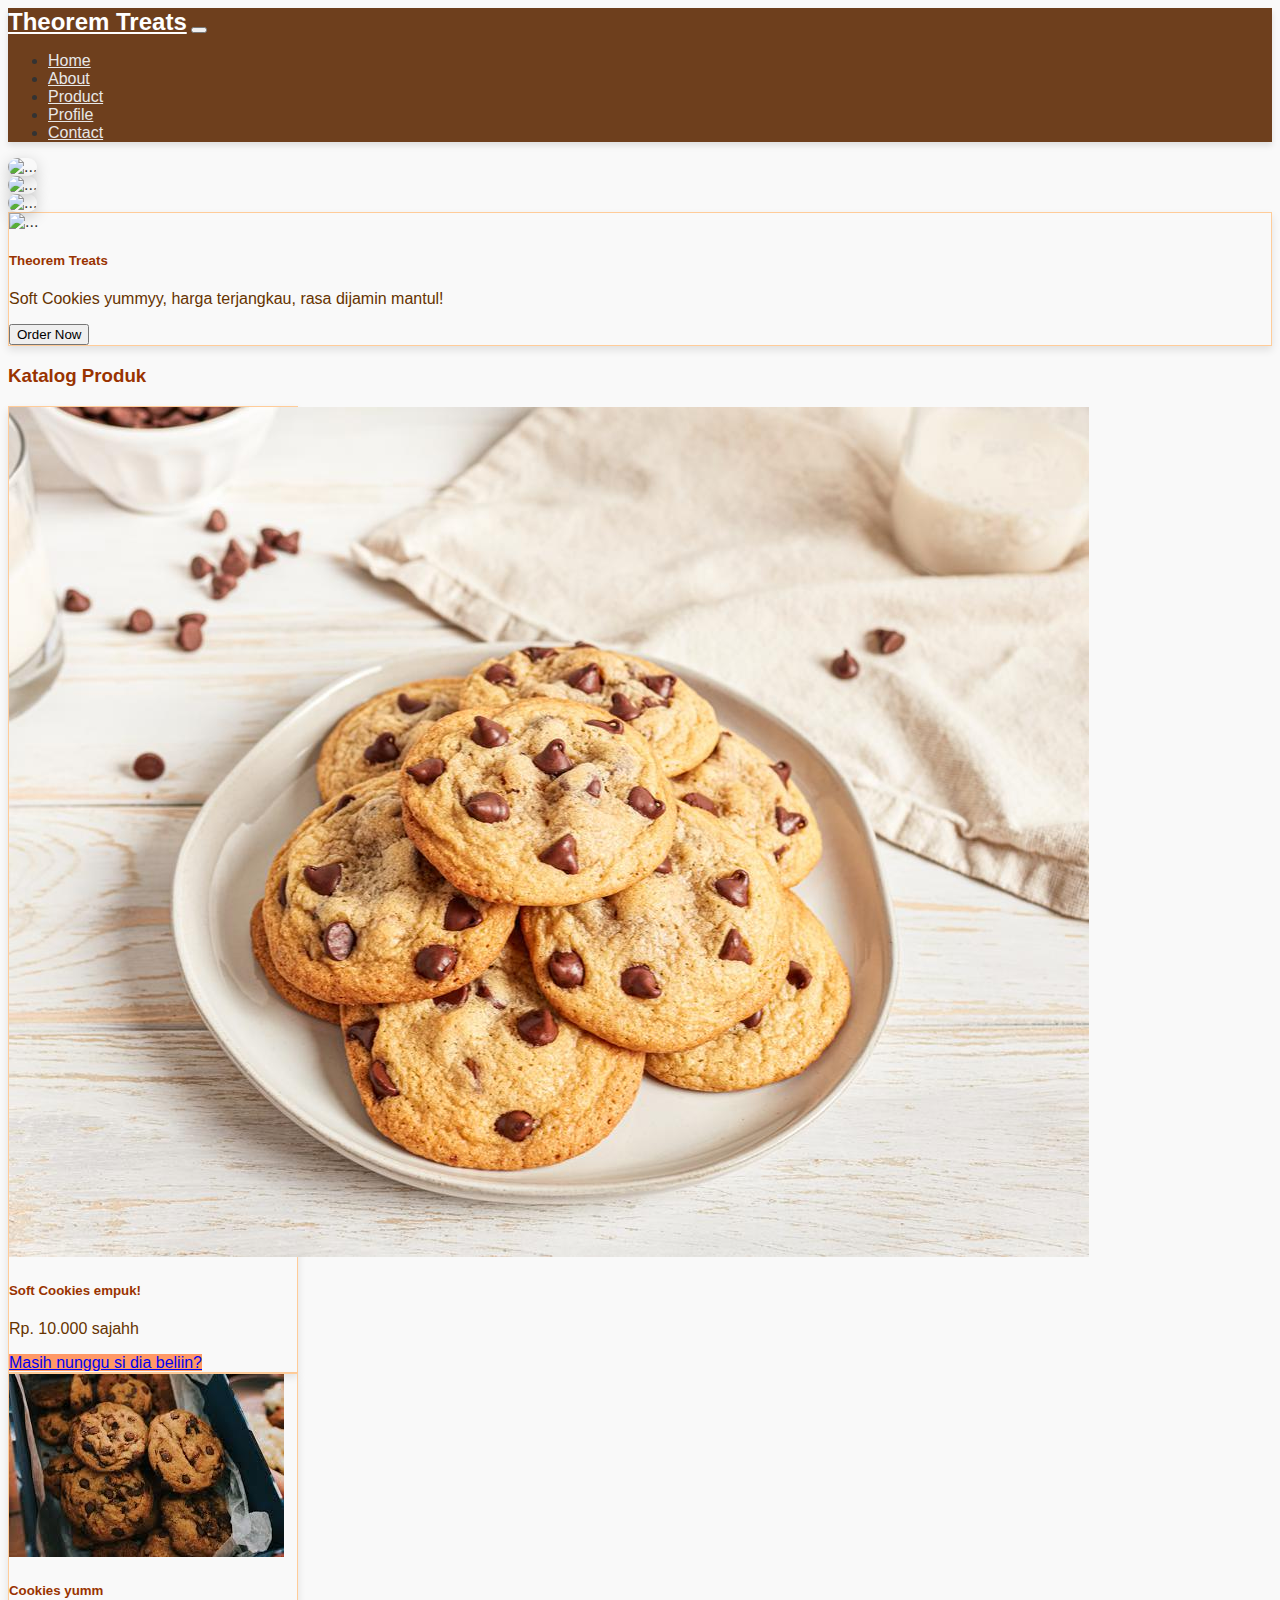
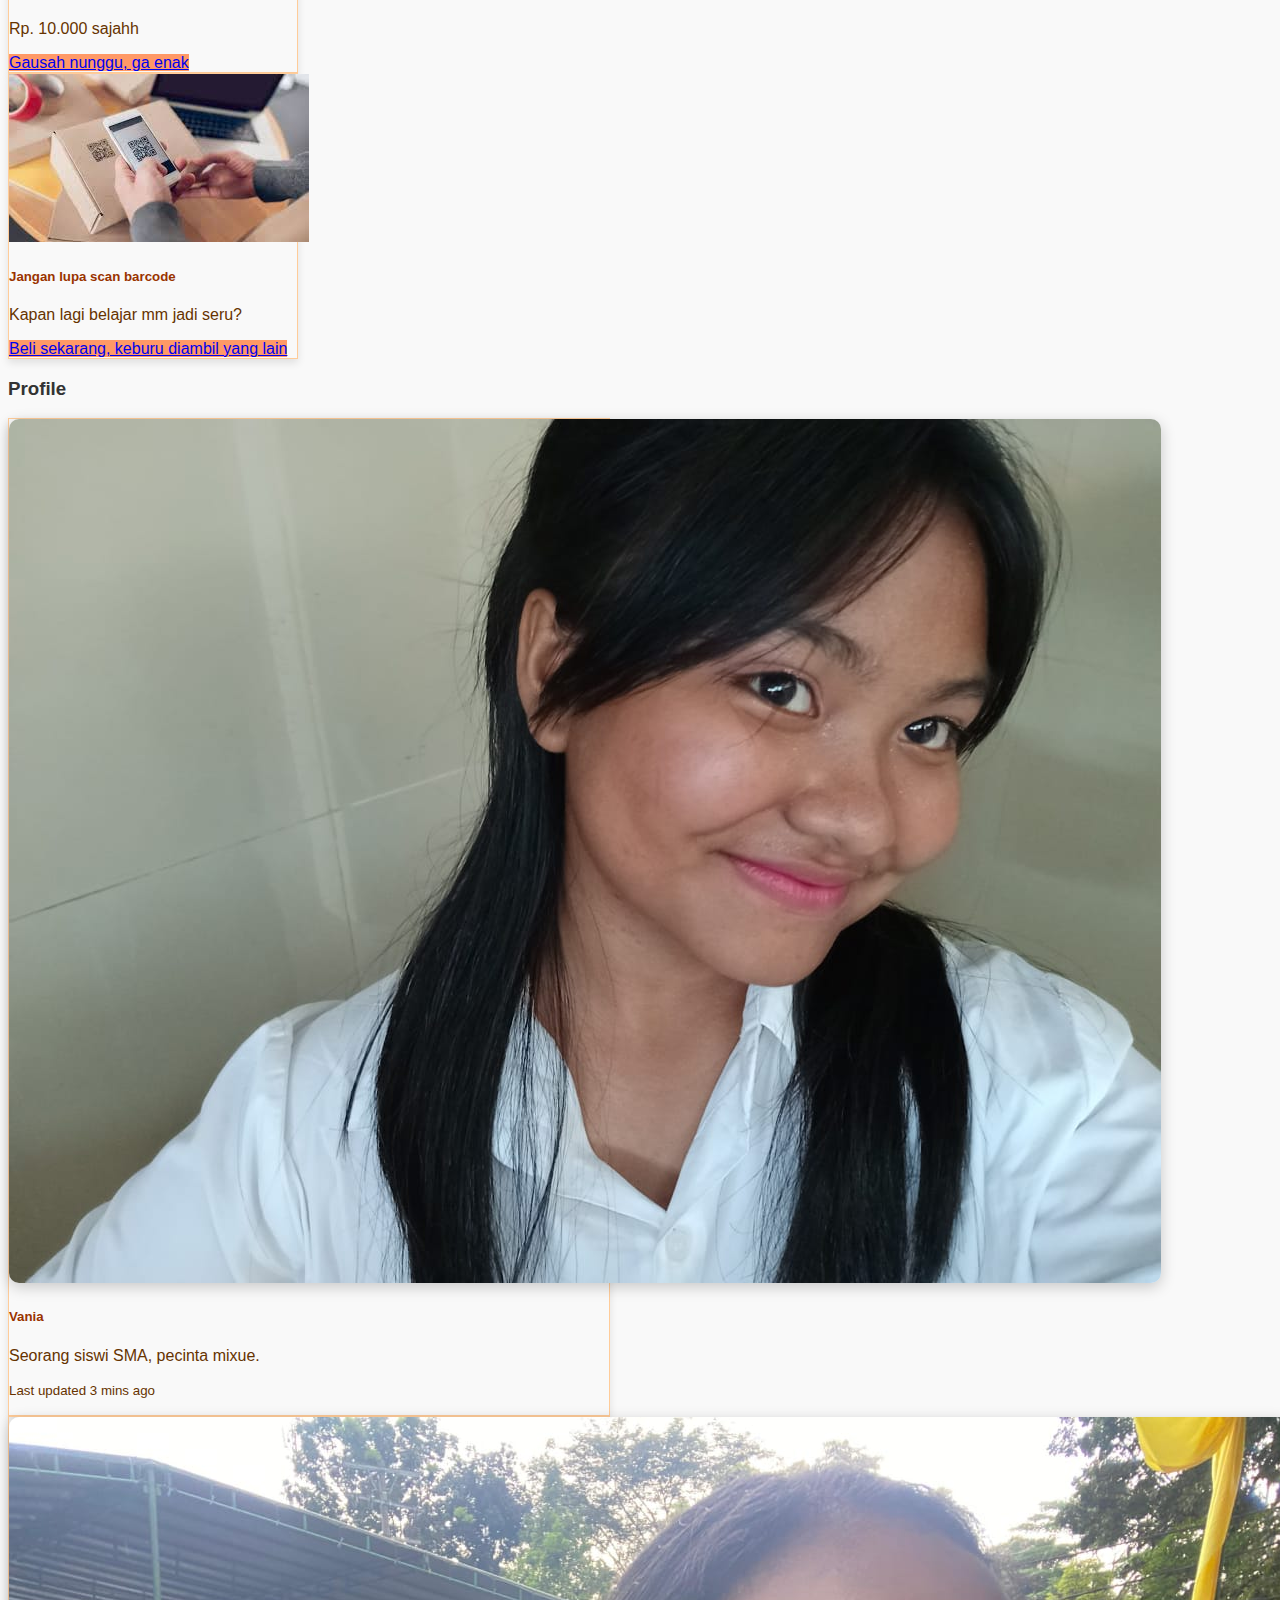
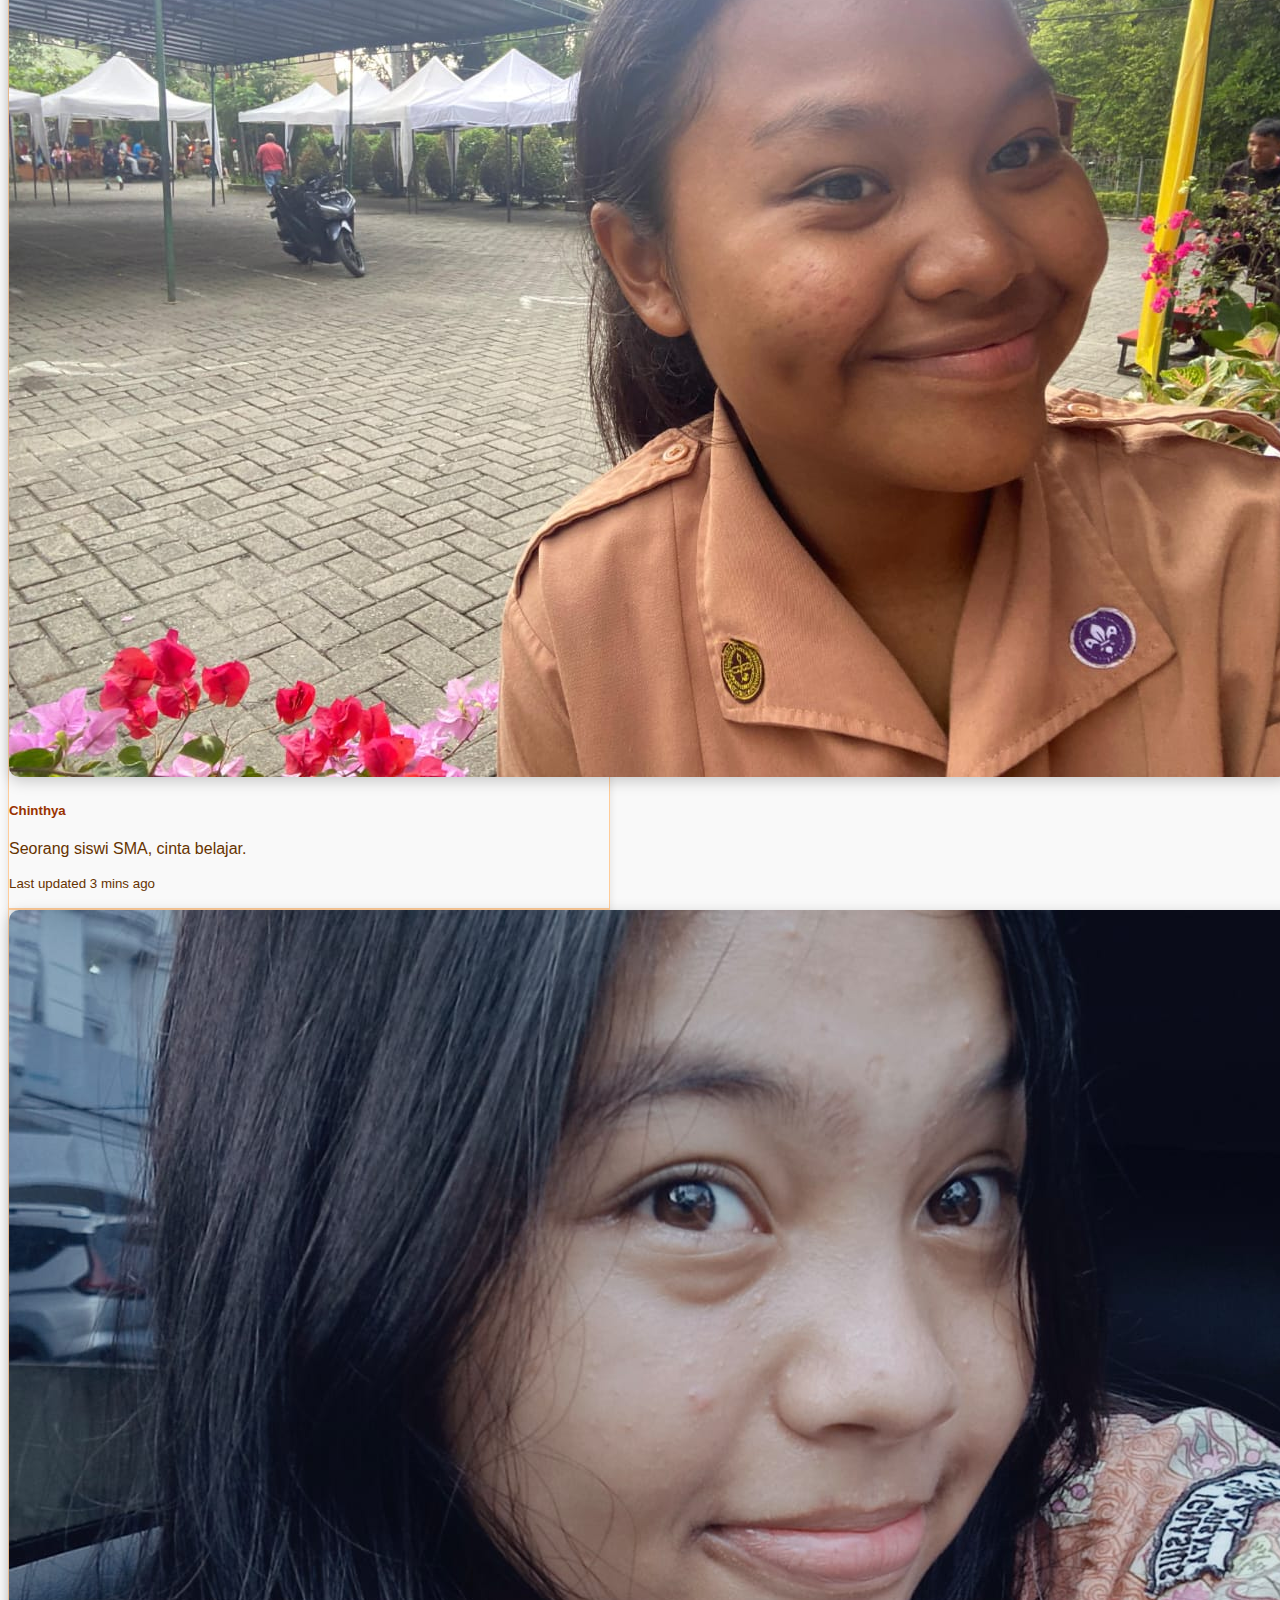
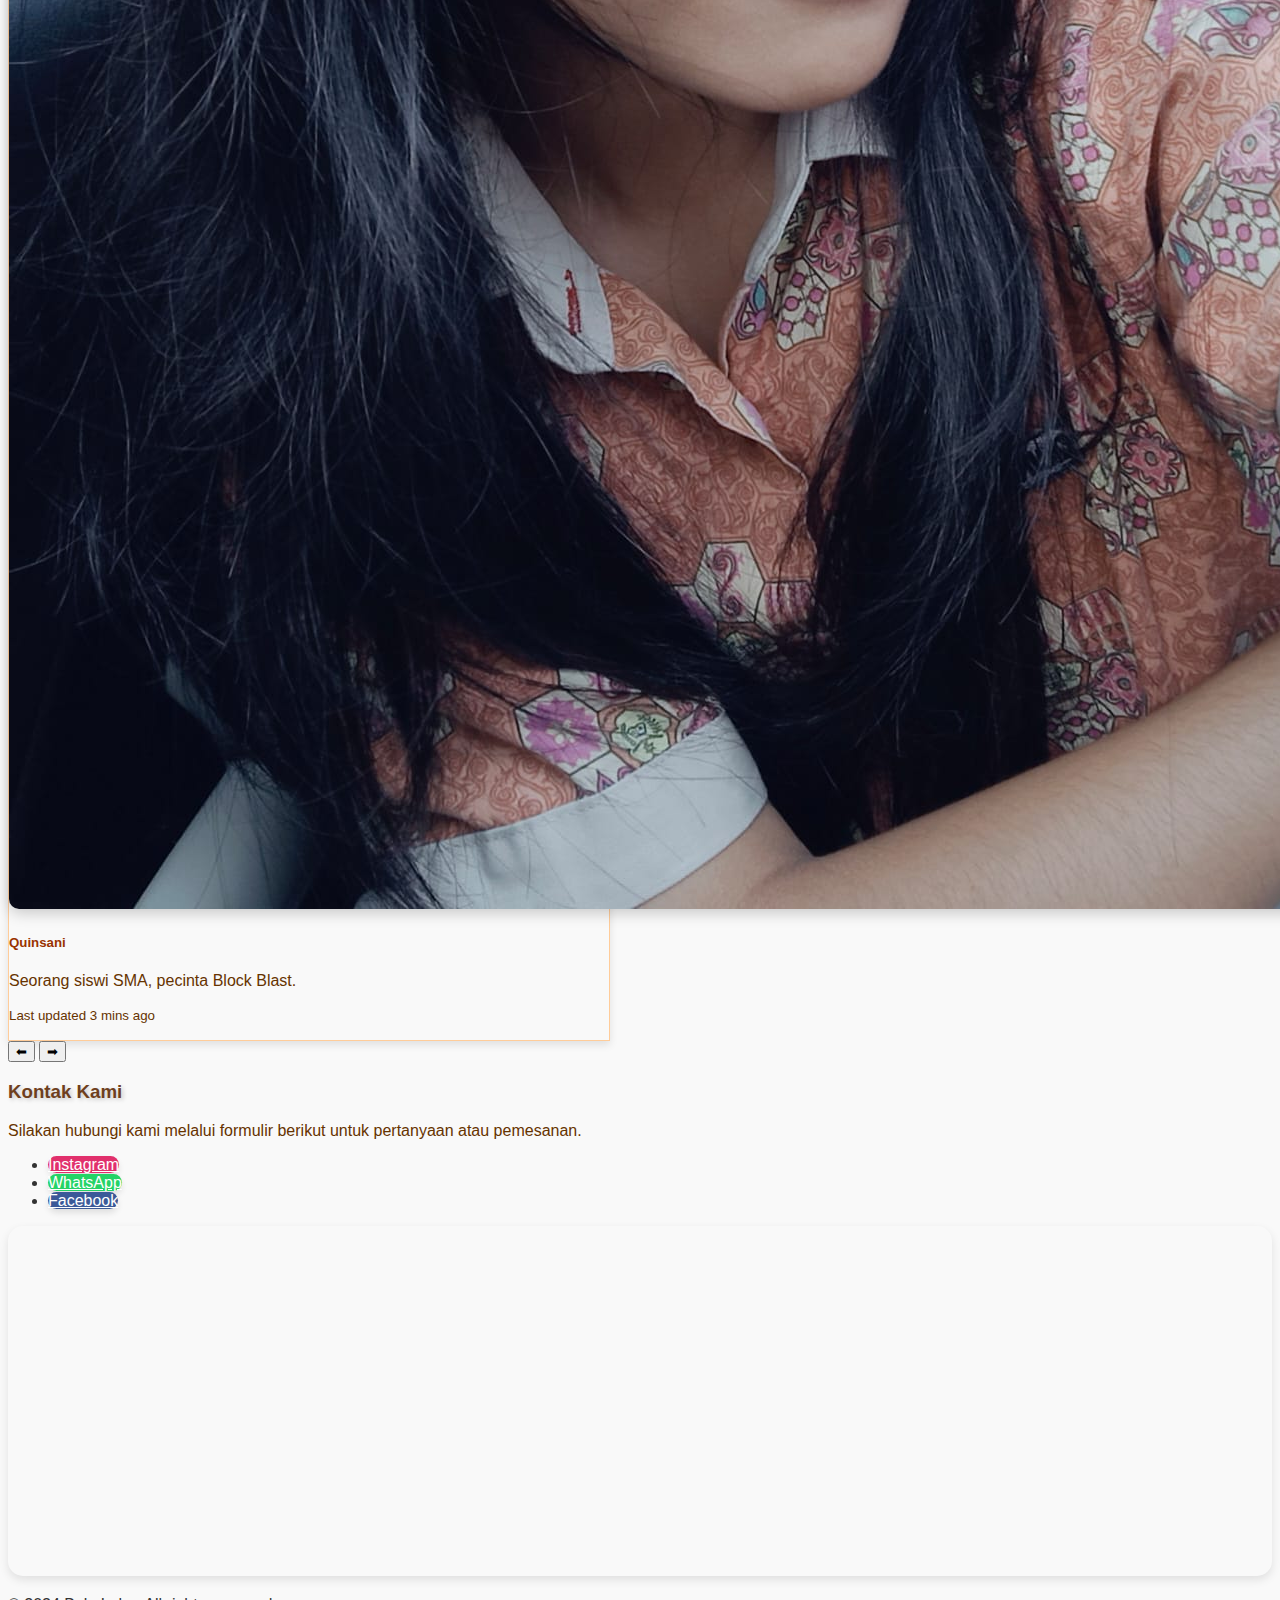
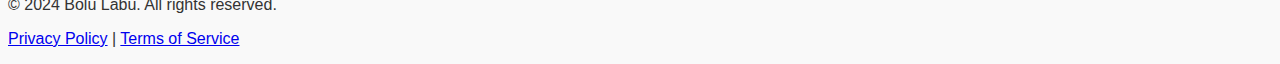
==== index.html @ 500af613 "Add files via upload" ====
<!doctype html>
<html lang="en">
  <head>
    <meta charset="utf-8">
    <meta name="viewport" content="width=device-width, initial-scale=1">
    <title>Bootstrap demo</title>
    <link rel="stylesheet" href="style.css">
    <link href="https://cdn.jsdelivr.net/npm/bootstrap@5.2.3/dist/css/bootstrap.min.css" rel="stylesheet" integrity="sha384-rbsA2VBKQhggwzxH7pPCaAqO46MgnOM80zW1RWuH61DGLwZJEdK2Kadq2F9CUG65" crossorigin="anonymous">
  </head>
  <body>
    <!-- Navbar -->
    <nav class="navbar navbar-expand-lg sticky-top">
        <div class="container-fluid">
          <a class="navbar-brand" href="#">Theorem Treats</a>
          <button class="navbar-toggler" type="button" data-bs-toggle="collapse" data-bs-target="#navbarNav" aria-controls="navbarNav" aria-expanded="false" aria-label="Toggle navigation">
            <span class="navbar-toggler-icon"></span>
          </button>
          <div class="collapse navbar-collapse" id="navbarNav">
            <ul class="navbar-nav ms-auto">
              <li class="nav-item">
                <a class="nav-link active" aria-current="page" href="#">Home</a>
              </li>
              <li class="nav-item">
                <a class="nav-link" href="#About">About</a>
              </li>
              <li class="nav-item">
                <a class="nav-link" href="#Product">Product</a>
              </li>
              <li class="nav-item">
                <a class="nav-link" href="#Profile">Profile</a>
              </li>
              <li class="nav-item">
                <a class="nav-link" href="#Contact">Contact</a>
              </li>
          
            </ul>
          </div>
        </div>
      </nav>
      <!-- end navbar -->

      <!-- carousel -->
      <div id="carouselExampleSlidesOnly" class="carousel slide" data-bs-ride="carousel">
        <div class="carousel-inner">
          <div class="carousel-item active">
            <img src="https://www.masakapahariini.com/wp-content/uploads/2023/04/soft-cookies-for-iftar-32-25.jpg" class="d-block w-100 gambar" alt="...">
          </div>
          <div class="carousel-item">
            <img src="https://cdn1-production-images-kly.akamaized.net/NJUC1_rwZcfgWYYFrRgMcb7hQTE=/1x101:1000x664/500x281/filters:quality(75):strip_icc():format(webp)/kly-media-production/medias/3430462/original/017387300_1618544424-2021-04-15.jpg" class="d-block w-100 gambar" alt="...">
          </div>
          <div class="carousel-item">
            <img src="https://cdn0-production-images-kly.akamaized.net/ht8zKv_EkVjez6x0oNwvCixuyV4=/800x450/smart/filters:quality(75):strip_icc():format(webp)/kly-media-production/medias/3131206/original/038804000_1589771006-shutterstock_1147305941.jpg" class="d-block w-100 gambar" alt="...">
          </div>
        </div>
      </div>
       <!-- end carousel -->

       <!-- deskripsi produk -->
        <div class="container my-3" id="About">
       <div class="card mb-3" >
        <div class="row g-0">
          <div class="col-md-6">
            <img src="https://akcdn.detik.net.id/visual/2024/02/01/ilustrasi-cookies_43.jpeg?w=720&q=90" class="img-fluid rounded-start" alt="...">
          </div>
          <div class="col-md-6">
            <div class="card-body">
              <h5 class="card-title">Theorem Treats</h5>
              <p class="card-text">Soft Cookies yummyy, harga terjangkau, rasa dijamin mantul!</p>
              <button type="button" class="btn btn-warning">Order Now</button>
            </div>
          </div>
        </div>
      </div>
    </div>
        <!-- end deskripsi produk -->

         <!-- produk -->
          <div class="container my-5" id="Product">
            <h3 class="text-center">Katalog Produk</h3>
            <div class="container text-center">
                <div class="row">
                  <div class="col">
                    <div class="card  mx-auto" style="width: 18rem;">
                        <img src="foto produk (1).jpg" class="card-img-top" alt="...">
                        <div class="card-body">
                          <h5 class="card-title">Soft Cookies empuk!</h5>
                          <p class="card-text">Rp. 10.000 sajahh</p>
                          <a href="#" class="btn btn-primary">Masih nunggu si dia beliin?</a>
                        </div>
                      </div>
                  </div>
                  <div class="col">
                    <div class="card mx-auto" style="width: 18rem;">
                        <img src="f.produk.jpg" class="card-img-top" alt="...">
                        <div class="card-body">
                          <h5 class="card-title">Cookies yumm</h5>
                          <p class="card-text">Rp. 10.000 sajahh</p>
                          <a href="#" class="btn btn-primary">Gausah nunggu, ga enak</a>
                        </div>
                      </div>
                  </div>
                  <div class="col">
                    <div class="card mx-auto" style="width: 18rem;">
                        <img src="kemasan.jpg" class="card-img-top" alt="...">
                        <div class="card-body">
                          <h5 class="card-title">Jangan lupa scan barcode</h5>
                          <p class="card-text">Kapan lagi belajar mm jadi seru?</p>
                          <a href="#" class="btn btn-primary">Beli sekarang, keburu diambil yang lain</a>
                        </div>
                      </div>
                  </div>
                </div>
              </div>
        </div>
          <!-- end porduk -->

          <!-- profile -->
  <h3 class="text-center mb-3" id="Profile">Profile</h3>

  <div class="container">
        <div id="cardCarousel" class="carousel slide" data-bs-ride="carousel" item id="Profile">
          <div class="carousel-inner">
            <!-- Carousel Item 1 -->
            <div class="carousel-item active">
              <div class="card mb-3 mx-auto" style="max-width: 600px;">
                <img src="profil-vania.jpeg" class="card-img-top" alt="...">
                <div class="card-body">
                  <h5 class="card-title">Vania</h5>
                  <p class="card-text">Seorang siswi SMA, pecinta mixue.</p>
                  <p class="card-text"><small class="text-body-secondary">Last updated 3 mins ago</small></p>
                </div>
              </div>
            </div>
            <!-- Carousel Item 2 -->
            <div class="carousel-item">
              <div class="card mb-3 mx-auto" style="max-width: 600px;">
                <img src="profil-chinthya.jpeg" class="card-img-top" alt="...">
                <div class="card-body">
                  <h5 class="card-title">Chinthya</h5>
                  <p class="card-text">Seorang siswi SMA, cinta belajar.</p>
                  <p class="card-text"><small class="text-body-secondary">Last updated 3 mins ago</small></p>
                </div>
              </div>
            </div>
            <!-- Item 3 -->
            <div class="carousel-item">
            <div class="card mb-3 mx-auto" style="max-width: 600px;">
              <img src="profil-quinsani.jpeg" class="card-img-top" alt="...">
              <div class="card-body">
                <h5 class="card-title">Quinsani</h5>
                <p class="card-text">Seorang siswi SMA, pecinta Block Blast.
</p>
                <p class="card-text"><small class="text-body-secondary">Last updated 3 mins ago</small></p>
              </div>
            </div>
            </div>
          </div>
          <!-- Controls -->
          <button class="carousel-control-prev" type="button" data-bs-target="#cardCarousel" data-bs-slide="prev">
            <span class="btn">⬅</span>
          </button>
          <button class="carousel-control-next" type="button" data-bs-target="#cardCarousel" data-bs-slide="next">
            <span class="btn">➡</span>
          </button>
        </div>
        </div>
        </div>

<!-- end profile -->

<!-- Form Kontak -->
<div class="container my-5" id="Contact">
<h3 class="text-center" id="kontak" style="color: #6e3f1d; font-weight: bold; text-shadow: 2px 2px 4px rgba(0, 0, 0, 0.2);">
  Kontak Kami
</h3>
<p class="text-center mb-4" style="color: #663300;">
  Silakan hubungi kami melalui formulir berikut untuk pertanyaan atau pemesanan.
</p>
<div class="row justify-content-center">
  <div class="col-md-6 mb-4">
    <ul class="list-group list-group-flush">
      <li class="list-group-item text-center">
        <a href="https://instagram.com" class="btn d-flex align-items-center justify-content-center" style="background-color: #E1306C; color: #fff; border-radius: 25px; box-shadow: 0px 4px 6px rgba(0, 0, 0, 0.1);">
          <i class="fab fa-instagram me-2"></i> Instagram
        </a>
      </li>
      <li class="list-group-item text-center">
        <a href="https://wa.me/+6282183919597" class="btn d-flex align-items-center justify-content-center" style="background-color: #25D366; color: #fff; border-radius: 25px; box-shadow: 0px 4px 6px rgba(0, 0, 0, 0.1);">
          <i class="fab fa-whatsapp me-2"></i> WhatsApp
        </a>
      </li>
      <li class="list-group-item text-center">
        <a href="https://facebook.com" class="btn d-flex align-items-center justify-content-center" style="background-color: #3b5998; color: #fff; border-radius: 25px; box-shadow: 0px 4px 6px rgba(0, 0, 0, 0.1);">
          <i class="fab fa-facebook-f me-2"></i> Facebook
        </a>
      </li>
    </ul>
  </div>
  <div class="col-md-6">
    <iframe
      src="https://www.google.com/maps/embed?pb=!1m18!1m12!1m3!1d63713.56089123003!2d98.5971571388842!3d3.565014380695703!2m3!1f0!2f0!3f0!3m2!1i1024!2i768!4f13.1!3m3!1m2!1s0x30313b0042177ff3%3A0xa533ed3ae56f5975!2sSMA%20ST.IGNASIUS%20MEDAN!5e0!3m2!1sen!2sid!4v1732552802560!5m2!1sen!2sid"
      width="100%" height="350" style="border: 0; border-radius: 15px; box-shadow: 0px 4px 10px rgba(0, 0, 0, 0.1);"
      allowfullscreen="" loading="lazy" referrerpolicy="no-referrer-when-downgrade"></iframe>
  </div>
</div>
</div>

<!-- end kontak -->

<!-- Footer -->
<footer class="bg-dark text-white py-4">
  <div class="container text-center">
    <p class="mb-1">&copy; 2024 Bolu Labu. All rights reserved.</p>
    <p class="small">
      <a href="#" class="text-white text-decoration-none mx-2">Privacy Policy</a> |
      <a href="#" class="text-white text-decoration-none mx-2">Terms of Service</a>
    </p>
    <div class="mt-3">
      <a href="#" class="text-white mx-2"><i class="bi bi-facebook"></i></a>
      <a href="#" class="text-white mx-2"><i class="bi bi-instagram"></i></a>
      <a href="#" class="text-white mx-2"><i class="bi bi-twitter"></i></a>
    </div>
  </div>
</footer>
<!-- end Footer -->
    <script src="https://cdn.jsdelivr.net/npm/bootstrap@5.2.3/dist/js/bootstrap.bundle.min.js" integrity="sha384-kenU1KFdBIe4zVF0s0G1M5b4hcpxyD9F7jL+jjXkk+Q2h455rYXK/7HAuoJl+0I4" crossorigin="anonymous"></script>
  </body>
</html>
---- style.css ----
/* Global Styles */
body {
    font-family: 'Arial', sans-serif;
    background-color: #f9f9f9;
    color: #333;
}

html {
    scroll-behavior: smooth;
    scroll-padding-top: 70px;
}

/* Navbar */
.navbar {
    background-color: #6e3f1d;
    box-shadow: 0px 4px 6px rgba(0, 0, 0, 0.1);
}

.navbar .navbar-brand {
    font-size: 1.5rem;
    color: #fff;
    font-weight: bold;
}

.navbar .nav-link {
    color: #e8e8e8;
}

.navbar .nav-link:hover {
    color: #fff;
    font-weight: bold;
}

/* Carousel */
.carousel-inner img {
    border-radius: 10px;
    box-shadow: 0px 4px 15px rgba(0, 0, 0, 0.2);
    object-fit: cover;
}

/* Card Styles */
.card {
    border: 1px solid #ffcc99;
    box-shadow: 0px 4px 8px rgba(0, 0, 0, 0.1);
}

/* Hover Effect untuk Card */
.card:hover {
    transform: translateY(-5px);
    box-shadow: 0px 6px 12px rgba(0, 0, 0, 0.2); /* Bayangan lebih tegas saat hover */
    transition: transform 0.3s ease, box-shadow 0.3s ease;
}

/* Hover Effect untuk Gambar di Card */
.card img:hover {
    transform: scale(1.05);
    transition: transform 0.3s ease;
}

.card-title {
    color: #993300;
    font-weight: bold;
}

.card-text {
    color: #663300;
}

.btn-primary {
    background-color: #ff9966;
    border: none;
}

/* Hover Effect untuk Button Produk */
.btn-primary:hover {
    background-color: #ff6600;
    color: #fff;
    box-shadow: 0px 4px 6px rgba(0, 0, 0, 0.2); /* Efek bayangan pada tombol */
    transform: scale(1.05); /* Membuat tombol sedikit lebih besar saat hover */
    transition: transform 0.3s ease, background-color 0.3s ease, box-shadow 0.3s ease;
}

/* Style untuk Produk */
.container h3 {
    color: #993300;
    font-weight: bold;
}

/* Style untuk Profil */
#cardCarousel .card {
    border: 1px solid #ffcc99;
    box-shadow: 0px 4px 8px rgba(0, 0, 0, 0.1);
}

/* Tombol Sosial Media */
.btn {
    transition: all 0.3s ease;
}

.btn:hover {
    transform: scale(1.1);
    box-shadow: 0px 6px 10px rgba(0, 0, 0, 0.2);
    opacity: 0.9;
}

/* Kontak List */
.list-group-item {
    border: none;
    background-color: transparent;
}

/* Google Maps */
iframe {
    transition: all 0.3s ease;
}

iframe:hover {
    transform: scale(1.01);
    box-shadow: 0px 8px 12px rgba(0, 0, 0, 0.2);
}
.gambar{
    max-height: 100vh;
    object-fit: cover;
}
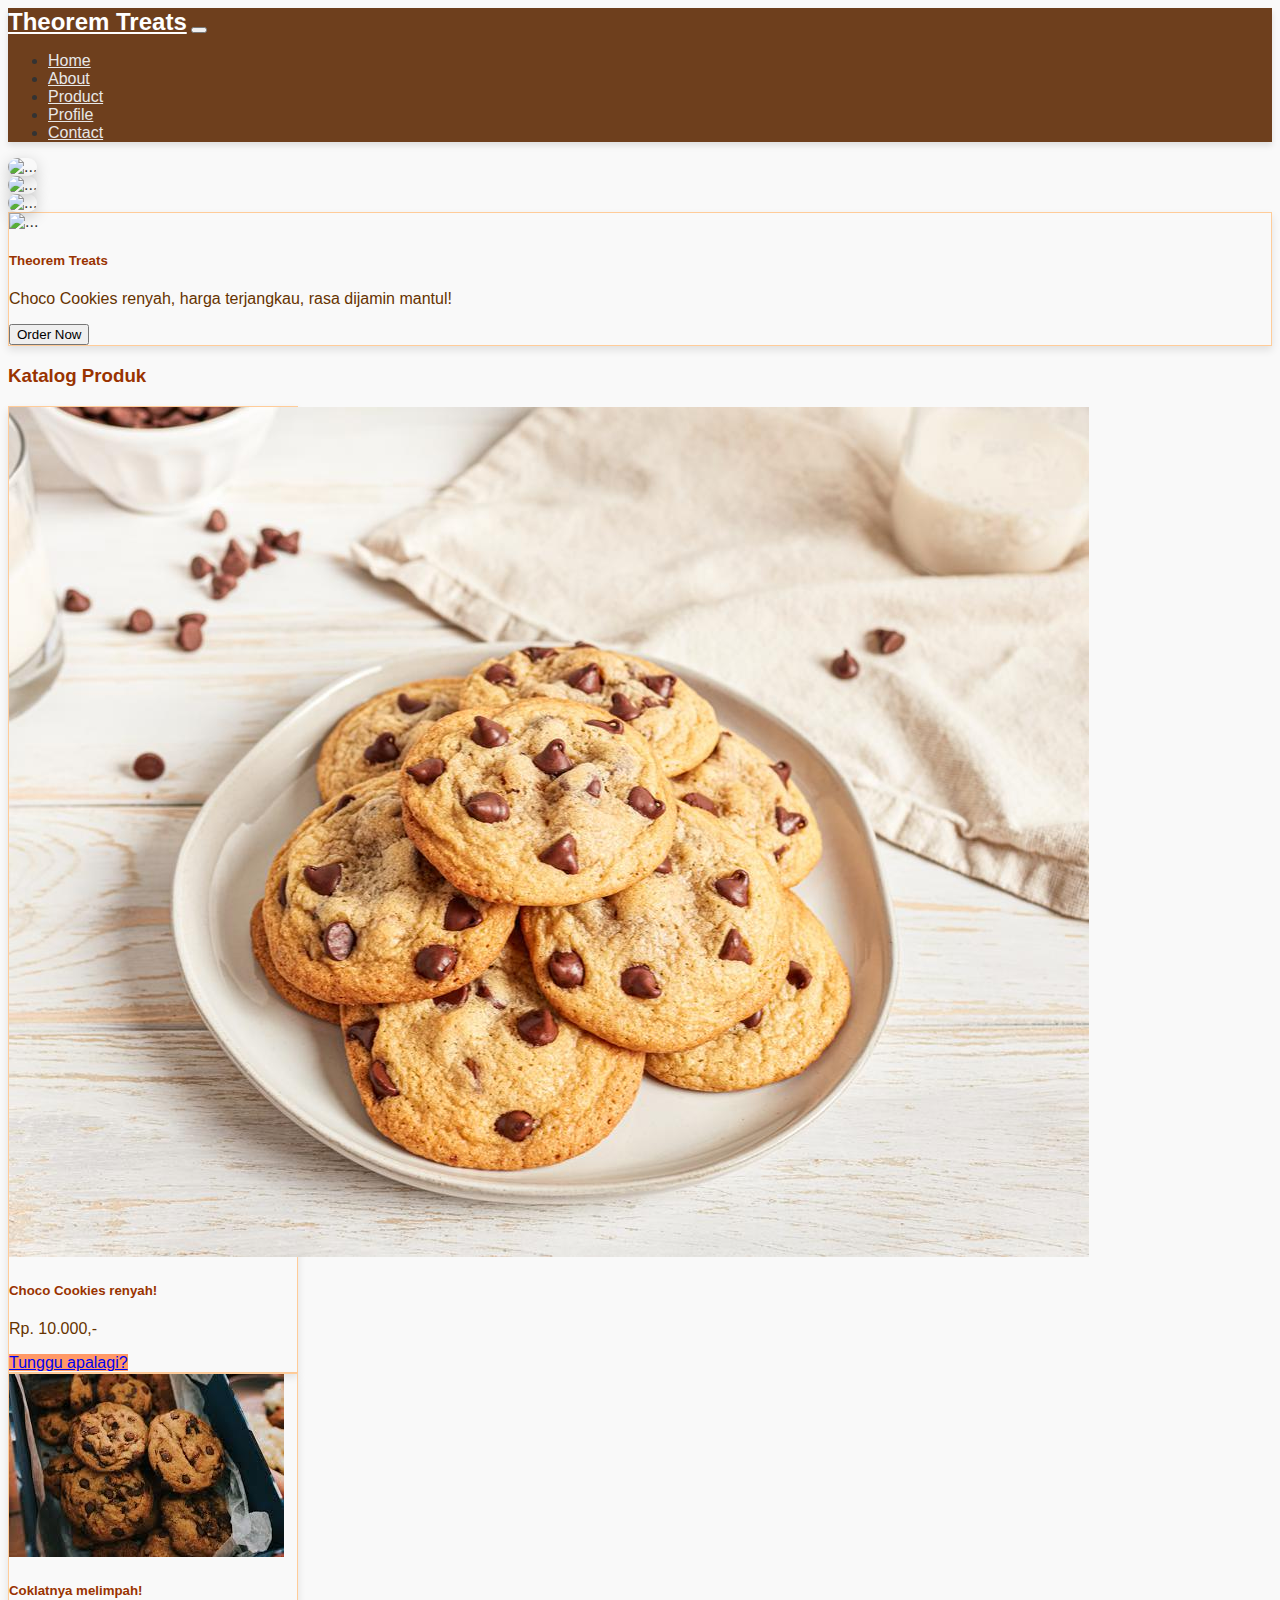
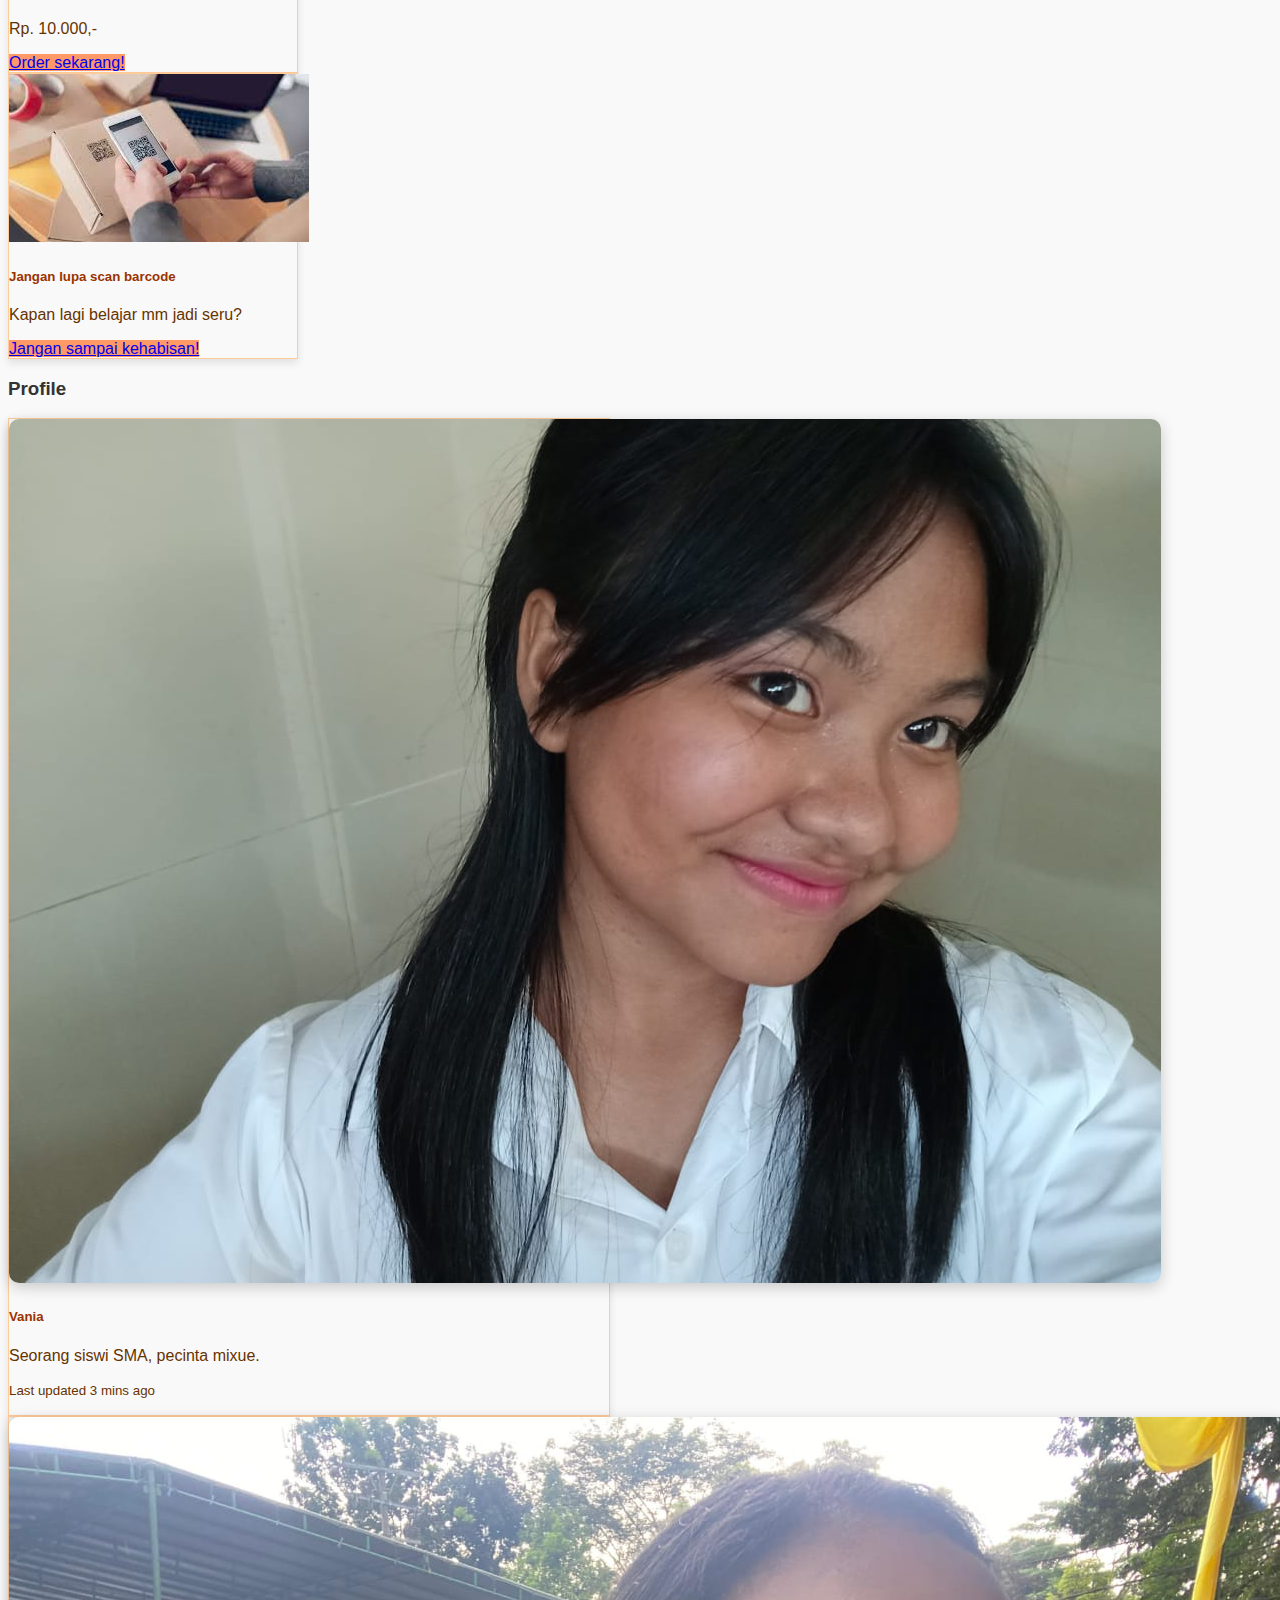
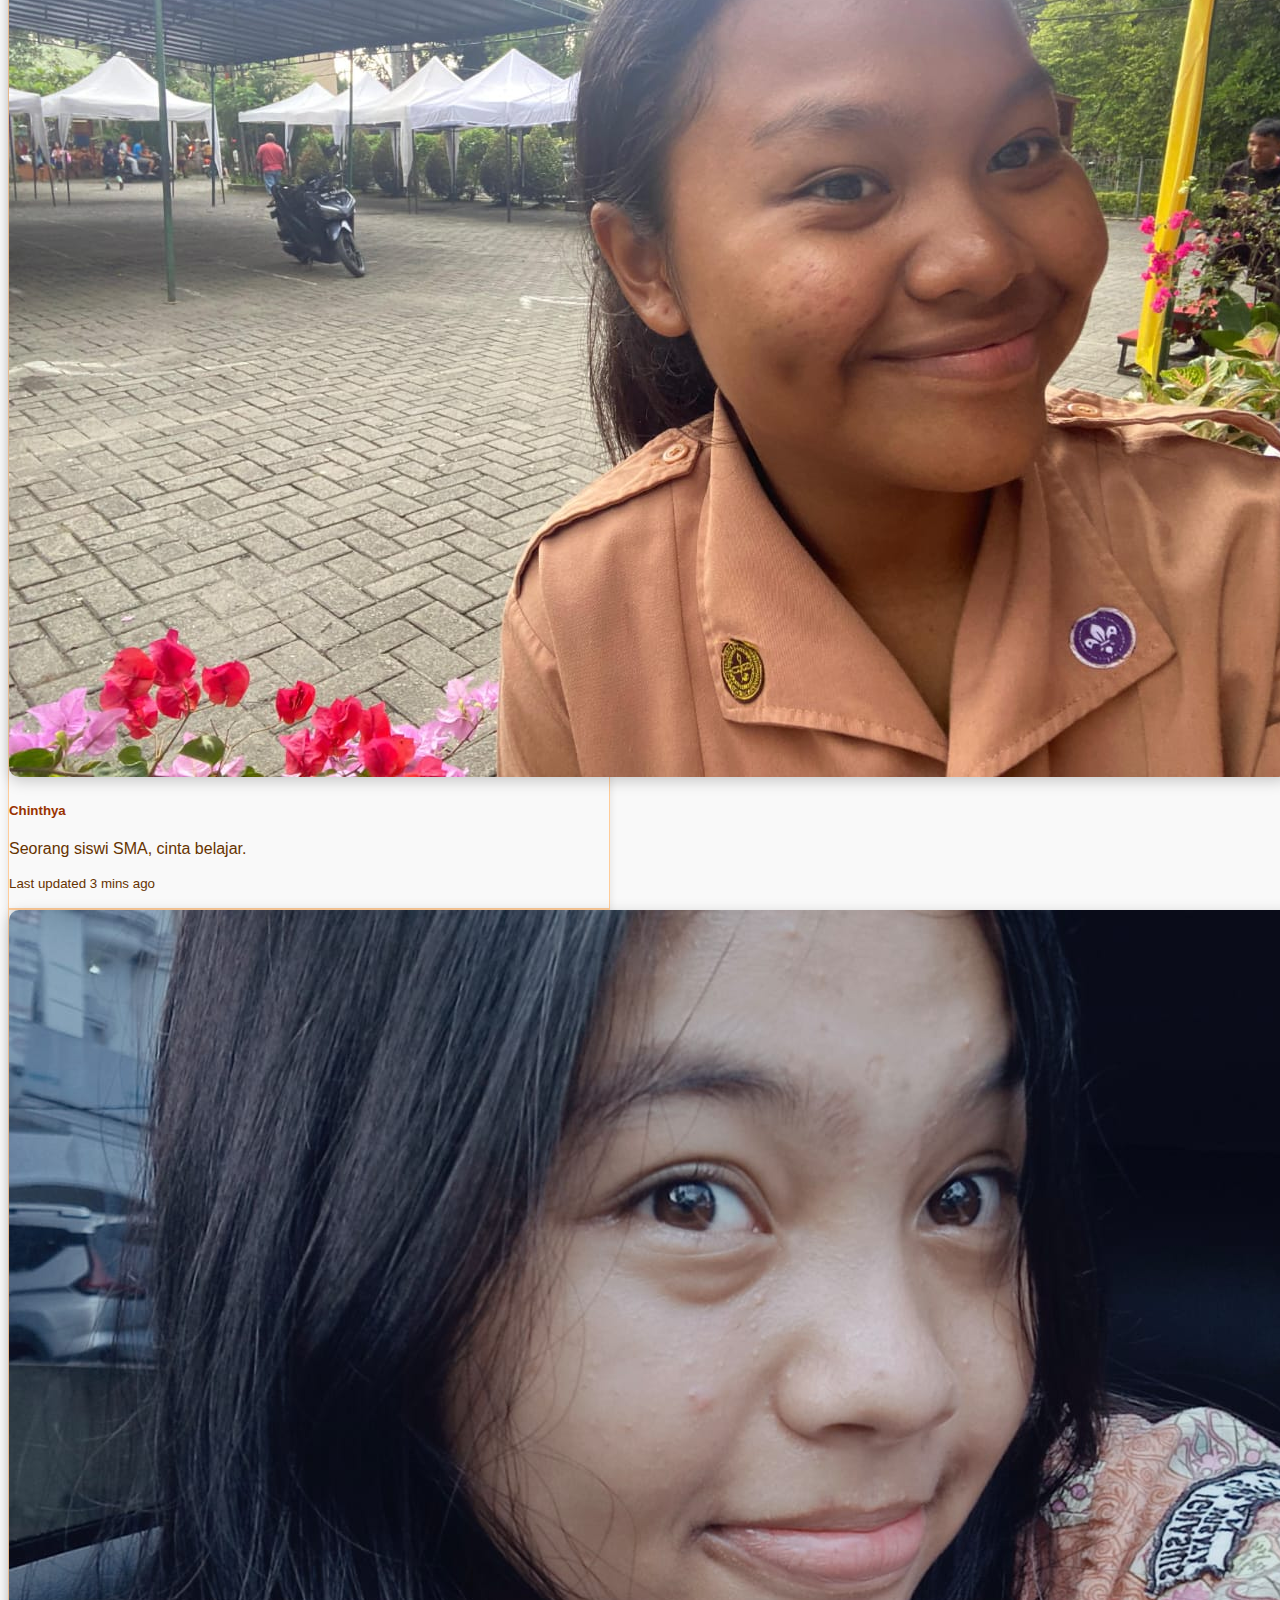
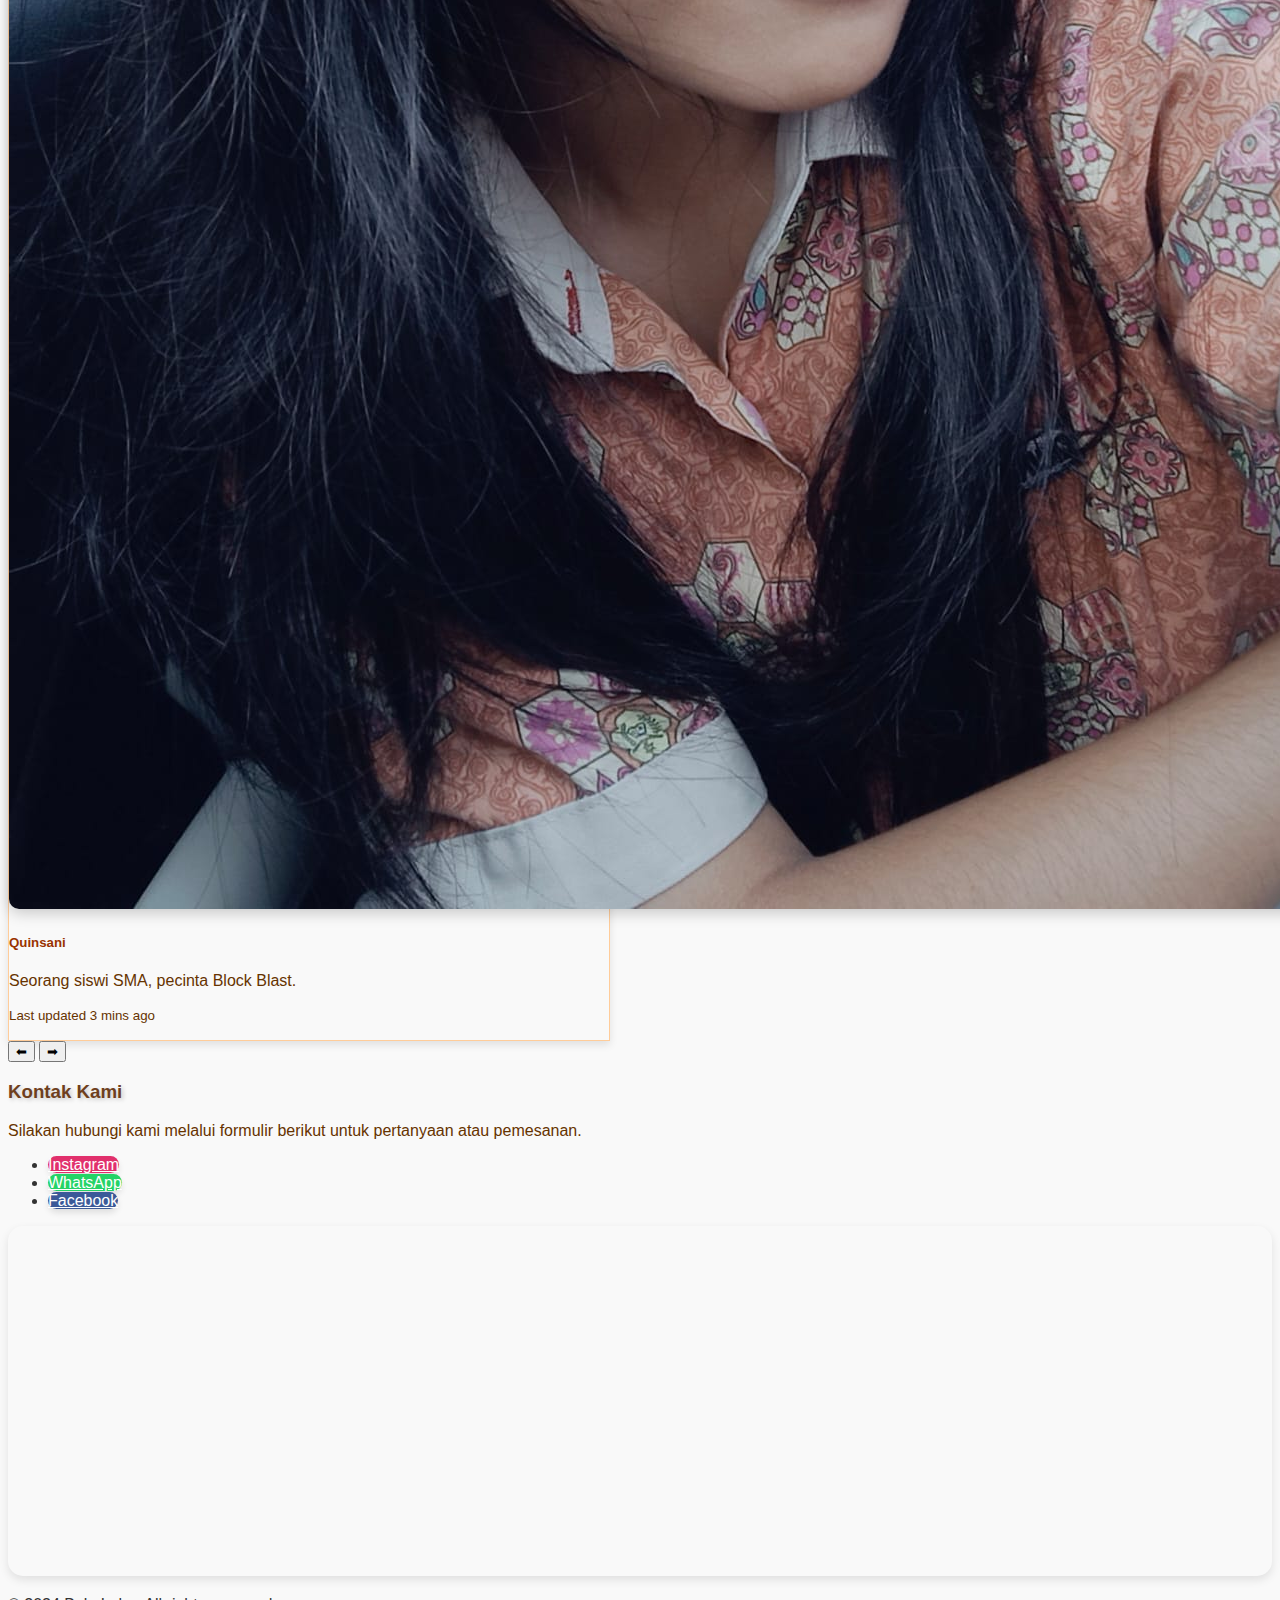
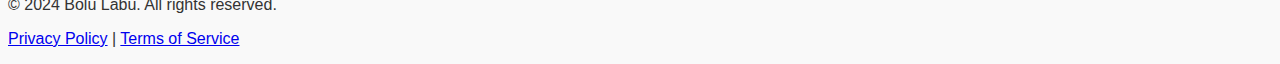
==== commit 032a646e: "Update index.html" ====
--- a/index.html
+++ b/index.html
@@ -65,7 +65,7 @@
           <div class="col-md-6">
             <div class="card-body">
               <h5 class="card-title">Theorem Treats</h5>
-              <p class="card-text">Soft Cookies yummyy, harga terjangkau, rasa dijamin mantul!</p>
+              <p class="card-text">Choco Cookies renyah, harga terjangkau, rasa dijamin mantul!</p>
               <button type="button" class="btn btn-warning">Order Now</button>
             </div>
           </div>
@@ -83,9 +83,9 @@
                     <div class="card  mx-auto" style="width: 18rem;">
                         <img src="foto produk (1).jpg" class="card-img-top" alt="...">
                         <div class="card-body">
-                          <h5 class="card-title">Soft Cookies empuk!</h5>
-                          <p class="card-text">Rp. 10.000 sajahh</p>
-                          <a href="#" class="btn btn-primary">Masih nunggu si dia beliin?</a>
+                          <h5 class="card-title">Choco Cookies renyah!</h5>
+                          <p class="card-text">Rp. 10.000,-</p>
+                          <a href="#" class="btn btn-primary">Tunggu apalagi?</a>
                         </div>
                       </div>
                   </div>
@@ -93,9 +93,9 @@
                     <div class="card mx-auto" style="width: 18rem;">
                         <img src="f.produk.jpg" class="card-img-top" alt="...">
                         <div class="card-body">
-                          <h5 class="card-title">Cookies yumm</h5>
-                          <p class="card-text">Rp. 10.000 sajahh</p>
-                          <a href="#" class="btn btn-primary">Gausah nunggu, ga enak</a>
+                          <h5 class="card-title">Coklatnya melimpah!</h5>
+                          <p class="card-text">Rp. 10.000,-</p>
+                          <a href="#" class="btn btn-primary">Order sekarang!</a>
                         </div>
                       </div>
                   </div>
@@ -105,7 +105,7 @@
                         <div class="card-body">
                           <h5 class="card-title">Jangan lupa scan barcode</h5>
                           <p class="card-text">Kapan lagi belajar mm jadi seru?</p>
-                          <a href="#" class="btn btn-primary">Beli sekarang, keburu diambil yang lain</a>
+                          <a href="#" class="btn btn-primary">Jangan sampai kehabisan!</a>
                         </div>
                       </div>
                   </div>
@@ -225,4 +225,4 @@
 <!-- end Footer -->
     <script src="https://cdn.jsdelivr.net/npm/bootstrap@5.2.3/dist/js/bootstrap.bundle.min.js" integrity="sha384-kenU1KFdBIe4zVF0s0G1M5b4hcpxyD9F7jL+jjXkk+Q2h455rYXK/7HAuoJl+0I4" crossorigin="anonymous"></script>
   </body>
-</html>+</html>
